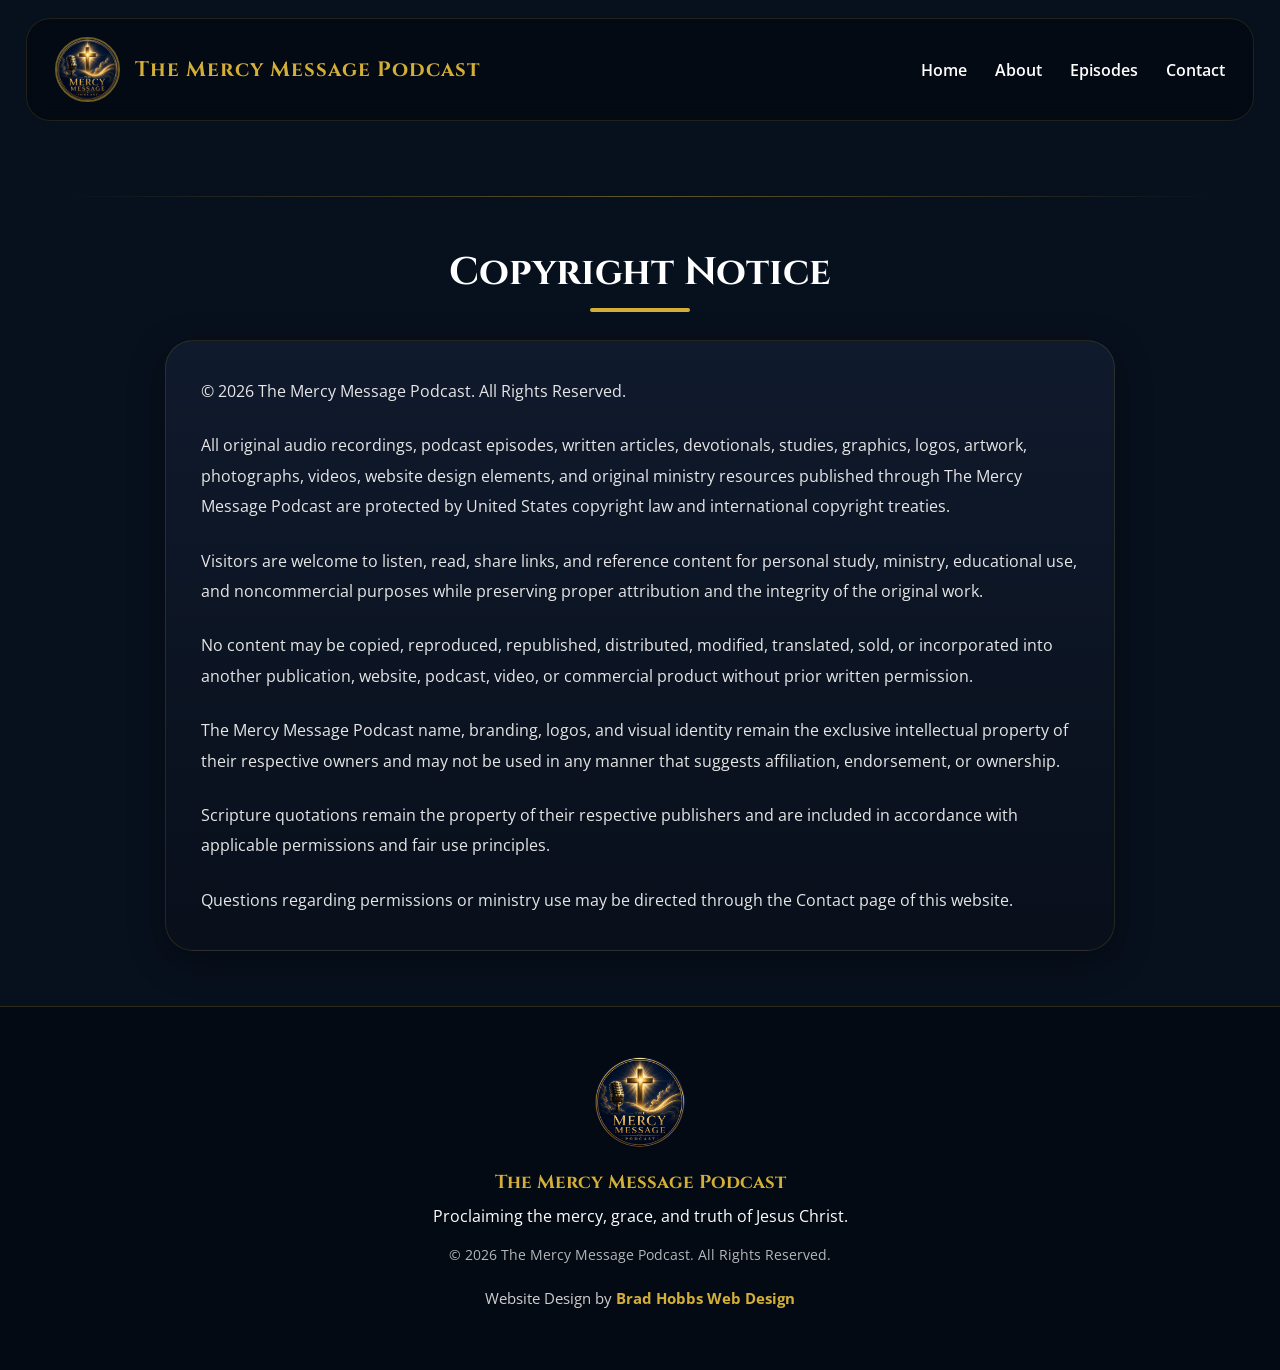
==== copyright.html @ 5318206b "Create copyright.html" ====
<!DOCTYPE html>
<html lang="en">
<head>
<meta charset="UTF-8">
<meta
name="viewport"
content="width=device-width, initial-scale=1.0">
<title>Copyright | The Mercy Message Podcast</title>
<meta
name="description"
content="Copyright information and usage permissions for The Mercy Message Podcast.">
<meta
name="author"
content="The Mercy Message Podcast">
<meta
name="robots"
content="index,follow">
<meta
name="theme-color"
content="#0b0805">
<meta
property="og:title"
content="Copyright | The Mercy Message Podcast">
<meta
property="og:description"
content="Official copyright and permissions information for The Mercy Message Podcast.">
<meta
property="og:type"
content="website">
<meta
property="og:site_name"
content="The Mercy Message Podcast">
<meta
property="og:image"
content="C45347D9-25F7-43EF-A2B4-704D2385B318.png">
<link
rel="preconnect"
href="https://fonts.googleapis.com">
<link
rel="preconnect"
href="https://fonts.gstatic.com"
crossorigin>
<link
href="https://fonts.googleapis.com/css2?family=Cinzel:wght@400;600;700&family=Open+Sans:wght@300;400;500;600;700&display=swap"
rel="stylesheet">
<link
rel="stylesheet"
href="styles.css">
<link
rel="icon"
type="image/png"
href="C45347D9-25F7-43EF-A2B4-704D2385B318.png">
<link
rel="apple-touch-icon"
href="C45347D9-25F7-43EF-A2B4-704D2385B318.png">
<link
rel="shortcut icon"
href="C45347D9-25F7-43EF-A2B4-704D2385B318.png">
</head>
<body>
<header class="hero-header">
<nav class="navbar">
<div class="nav-logo">
<img
src="C45347D9-25F7-43EF-A2B4-704D2385B318.png"
alt="The Mercy Message Podcast Logo">
<h2>
The Mercy Message Podcast
</h2>
</div>
<ul class="nav-links">
<li><a href="index.html">Home</a></li>
<li><a href="index.html#about">About</a></li>
<li><a href="index.html#episodes">Episodes</a></li>
<li><a href="index.html#contact">Contact</a></li>
</ul>
</nav>
</header>
<section>
<div class="section-divider"></div>
<div class="section-title">
<h2>
Copyright Notice
</h2>
<div class="gold-line"></div>
</div>
<div class="content-card">
<p>
© 2026 The Mercy Message Podcast. All Rights Reserved.
</p>
<p>
All original audio recordings, podcast episodes, written articles, devotionals, studies, graphics, logos, artwork, photographs, videos, website design elements, and original ministry resources published through The Mercy Message Podcast are protected by United States copyright law and international copyright treaties.
</p>
<p>
Visitors are welcome to listen, read, share links, and reference content for personal study, ministry, educational use, and noncommercial purposes while preserving proper attribution and the integrity of the original work.
</p>
<p>
No content may be copied, reproduced, republished, distributed, modified, translated, sold, or incorporated into another publication, website, podcast, video, or commercial product without prior written permission.
</p>
<p>
The Mercy Message Podcast name, branding, logos, and visual identity remain the exclusive intellectual property of their respective owners and may not be used in any manner that suggests affiliation, endorsement, or ownership.
</p>
<p>
Scripture quotations remain the property of their respective publishers and are included in accordance with applicable permissions and fair use principles.
</p>
<p>
Questions regarding permissions or ministry use may be directed through the Contact page of this website.
</p>
</div>
</section>
<footer>
<img
src="C45347D9-25F7-43EF-A2B4-704D2385B318.png"
alt="The Mercy Message Podcast Logo"
class="footer-logo">
<h3>
The Mercy Message Podcast
</h3>
<p>
Proclaiming the mercy, grace, and truth of Jesus Christ.
</p>
<p class="copyright">
© 2026 The Mercy Message Podcast. All Rights Reserved.
</p>
<div class="designer-credit">
<p>
Website Design by
<a
href="https://brad-hobbswd.github.io/brad-hobbswd"
target="_blank">
Brad Hobbs Web Design
</a>
</p>
</div>
</footer>
</body>
</html>
---- styles.css ----
*{
    margin:0;
    padding:0;
    box-sizing:border-box;
}

html{
    scroll-behavior:smooth;
}

body{
    background:#07101d;
    color:white;
    font-family:'Open Sans', sans-serif;
    overflow-x:hidden;
}

/* NAVBAR */

.navbar{
    position:relative;

    width:96%;
    max-width:1450px;

    margin:18px auto 0 auto;

    display:flex;
    justify-content:space-between;
    align-items:center;

    padding:18px 28px;

    z-index:10;

    background:rgba(4,10,20,0.94);

    backdrop-filter:blur(8px);

    border:1px solid rgba(212,175,55,0.14);

    border-radius:24px;
}

.nav-logo{
    display:flex;
    align-items:center;
    gap:15px;
}

.nav-logo img{
    width:65px;
    border-radius:50%;
    border:2px solid rgba(212,175,55,0.5);
}

.nav-logo h2{
    font-family:'Cinzel', serif;
    color:#d4af37;
    font-size:1.3rem;
    letter-spacing:1px;
}

.nav-links{
    display:flex;
    gap:28px;
    list-style:none;
}

.nav-links a{
    color:white;
    text-decoration:none;
    font-weight:600;
    transition:0.3s ease;
}

.nav-links a:hover{
    color:#d4af37;
}

/* HERO */

.hero-header{
    position:relative;
    overflow:hidden;
    background:#07101d;
    padding-bottom:20px;
}

.hero-content{
    position:relative;

    width:94%;
    max-width:1350px;

    margin:12px auto 0 auto;

    text-align:center;
}

.hero-banner{
    width:100%;
    display:block;

    border-radius:30px;

    box-shadow:
    0 20px 50px rgba(0,0,0,0.45),
    0 0 35px rgba(212,175,55,0.12);
}

.hero-text{
    font-size:1.1rem;

    line-height:1.9;

    max-width:850px;

    margin:30px auto 0 auto;

    color:#f1e5bb;
}

.hero-buttons{
    margin-top:30px;

    display:flex;
    justify-content:center;
    gap:18px;
    flex-wrap:wrap;
}

.primary-btn,
.secondary-btn,
.platform-buttons a{
    text-decoration:none;

    padding:12px 24px;

    border-radius:50px;

    font-weight:700;

    transition:0.3s ease;
}

.primary-btn{
    display:inline-flex;

    align-items:center;
    justify-content:center;

    background:#d4af37;
    color:#07101d;

    border:none;

    min-width:210px;

    cursor:pointer;
}

.primary-btn:hover,
.platform-buttons a:hover{
    background:white;

    box-shadow:
    0 0 20px rgba(212,175,55,0.5);
}

.secondary-btn{
    border:2px solid #d4af37;
    color:#d4af37;
}

.secondary-btn:hover{
    background:#d4af37;
    color:#07101d;
}

/* SECTIONS */

section{
    padding:55px 5%;
}

.section-divider{
    width:100%;
    height:1px;

    margin-bottom:50px;

    background:linear-gradient(
        to right,
        transparent,
        rgba(212,175,55,0.45),
        transparent
    );
}

.section-title{
    text-align:center;
    margin-bottom:28px;
}

.section-title h2{
    font-family:'Cinzel', serif;
    font-size:2.4rem;
    margin-bottom:10px;
}

.section-subtitle{
    max-width:760px;

    margin:16px auto 0 auto;

    color:#cfcfcf;

    line-height:1.8;
    font-size:1rem;
}

.gold-line{
    width:100px;
    height:4px;

    background:#d4af37;

    margin:auto;

    border-radius:10px;
}

/* ABOUT */

.content-card{
    background:
    linear-gradient(
        180deg,
        rgba(16,27,45,0.96),
        rgba(9,16,27,0.96)
    );

    padding:35px;

    border-radius:28px;

    max-width:950px;

    margin:auto;

    line-height:1.9;

    box-shadow:
    0 10px 35px rgba(0,0,0,0.35);

    border:1px solid rgba(212,175,55,0.14);
}

.content-card p{
    margin-bottom:24px;

    color:#e6e6e6;

    font-size:1rem;

    line-height:1.9;
}

.content-card p:last-child{
    margin-bottom:0;
}

/* CONTACT BUTTON */

.contact-section .primary-btn{
    margin-top:28px;
}

/* PODCAST GRID */

.episode-grid{
    width:100%;

    max-width:1200px;

    margin:0 auto;

    display:grid;

    grid-template-columns:
    repeat(3, minmax(0, 1fr));

    gap:18px;
}

/* PODCAST CARD */

.episode-card{
    position:relative;

    width:100%;

    background:
    linear-gradient(
        180deg,
        rgba(16,27,45,0.96),
        rgba(9,16,27,0.96)
    );

    border-radius:22px;

    overflow:hidden;

    border:1px solid rgba(212,175,55,0.14);

    transition:0.3s ease;

    box-shadow:
    0 8px 24px rgba(0,0,0,0.28);
}

.episode-card:hover{
    transform:translateY(-4px);

    border-color:rgba(212,175,55,0.35);
}

/* EPISODE IMAGE */

.episode-image{
    position:relative;

    width:100%;

    height:185px;

    overflow:hidden;

    background:#000;

    cursor:pointer;

    display:flex;
    align-items:center;
    justify-content:center;
}

.episode-image img{
    width:100%;
    height:100%;

    object-fit:contain;

    background:#000;

    display:block;

    padding:10px;
}

/* NOW PLAYING */

.now-playing{
    position:absolute;

    top:12px;
    left:12px;

    padding:6px 10px;

    border-radius:50px;

    background:rgba(0,0,0,0.72);

    color:#d4af37;

    font-size:0.68rem;
    font-weight:700;

    letter-spacing:1px;

    z-index:5;

    border:1px solid rgba(212,175,55,0.3);
}

/* PLAY BUTTON */

.play-button{
    position:absolute;

    top:50%;
    left:50%;

    transform:translate(-50%, -50%);

    width:58px;
    height:58px;

    border-radius:50%;

    background:rgba(7,16,29,0.84);

    border:2px solid rgba(212,175,55,0.6);

    display:flex;
    align-items:center;
    justify-content:center;

    color:#d4af37;

    font-size:1.3rem;

    z-index:10;

    transition:0.3s ease;
}

.play-button:hover{
    background:#d4af37;

    color:#07101d;
}

/* SOUND WAVE */

.sound-wave{
    position:absolute;

    right:14px;
    bottom:14px;

    display:flex;
    align-items:flex-end;

    gap:6px;

    z-index:5;

    opacity:0;

    transition:0.3s ease;
}

.sound-wave span{
    width:4px;

    background:#d4af37;

    border-radius:20px;

    animation:wave 0.9s infinite ease-in-out;
}

.sound-wave span:nth-child(1){
    height:10px;
}

.sound-wave span:nth-child(2){
    height:18px;
}

.sound-wave span:nth-child(3){
    height:14px;
}

.sound-wave span:nth-child(4){
    height:22px;
}

.sound-wave span:nth-child(5){
    height:16px;
}

audio{
    display:none;
}

@keyframes wave{

0%{
    transform:scaleY(0.35);
    opacity:0.5;
}

25%{
    transform:scaleY(1.2);
    opacity:1;
}

50%{
    transform:scaleY(0.6);
    opacity:0.8;
}

75%{
    transform:scaleY(1.5);
    opacity:1;
}

100%{
    transform:scaleY(0.35);
    opacity:0.5;
}

}

/* CARD CONTENT */

.episode-content{
    padding:18px;
}

.episode-tag{
    display:inline-block;

    margin-bottom:12px;

    padding:5px 10px;

    border-radius:50px;

    background:rgba(212,175,55,0.1);

    border:1px solid rgba(212,175,55,0.22);

    color:#d4af37;

    font-size:0.68rem;
    font-weight:700;

    letter-spacing:1px;

    text-transform:uppercase;
}

.episode-card h3{
    font-size:1rem;

    line-height:1.4;

    margin-bottom:10px;

    color:white;
}

.episode-card p{
    color:#d4d4d4;

    line-height:1.6;

    margin-bottom:0;

    font-size:0.88rem;
}

/* SCRIPTURE */

.scripture-container{
    display:grid;

    grid-template-columns:
    repeat(auto-fit, minmax(220px, 1fr));

    gap:18px;

    max-width:1200px;

    margin:auto;
}

.scripture-box{
    background:
    linear-gradient(
        180deg,
        rgba(16,27,45,0.96),
        rgba(9,16,27,0.96)
    );

    padding:22px;

    border-radius:22px;

    text-align:center;

    border-left:4px solid #d4af37;

    box-shadow:
    0 8px 24px rgba(0,0,0,0.24);
}

.scripture-box h3{
    color:#d4af37;

    margin-bottom:14px;

    font-size:1rem;
}

.scripture-box p{
    font-size:0.92rem;

    line-height:1.7;

    color:#e4e4e4;
}

/* LISTEN */

.listen-section{
    text-align:center;
}

.listen-box{
    background:
    linear-gradient(
        180deg,
        rgba(16,27,45,0.96),
        rgba(9,16,27,0.96)
    );

    padding:50px 30px;

    border-radius:30px;

    max-width:850px;

    margin:auto;

    border:1px solid rgba(212,175,55,0.14);
}

.listen-box h2{
    font-family:'Cinzel', serif;
    font-size:2.2rem;
    margin-bottom:18px;
}

.listen-box p{
    margin-bottom:30px;
    line-height:1.8;
}

.platform-buttons{
    display:flex;
    justify-content:center;
    gap:18px;
    flex-wrap:wrap;
}

.platform-buttons a{
    background:#d4af37;
    color:#07101d;
}

/* FOOTER */

footer{
    background:#040a14;

    text-align:center;

    padding:50px 20px;

    border-top:1px solid rgba(212,175,55,0.2);
}

.footer-logo{
    width:90px;

    border-radius:50%;

    margin-bottom:18px;
}

footer h3{
    font-family:'Cinzel', serif;
    color:#d4af37;
    margin-bottom:10px;
}

.copyright{
    opacity:0.7;
    font-size:0.9rem;
    margin-top:18px;
}

/* RESPONSIVE */

@media(max-width:1100px){

.episode-grid{
    grid-template-columns:
    repeat(2, minmax(0, 1fr));
}

.episode-image{
    height:210px;
}

}

@media(max-width:900px){

.navbar{
    width:94%;
    padding:18px;
}

.hero-content{
    width:94%;
}

.section-title h2{
    font-size:2rem;
}

}

@media(max-width:700px){

.episode-grid{
    grid-template-columns:1fr;
}

.episode-image{
    height:240px;
}

.play-button{
    width:56px;
    height:56px;

    font-size:1.2rem;
}

}

@media(max-width:600px){

.navbar{
    flex-direction:column;
    gap:18px;
}

.nav-links{
    flex-wrap:wrap;
    justify-content:center;
    gap:14px;
}

.hero-banner{
    border-radius:20px;
}

.hero-buttons{
    flex-direction:column;
    align-items:center;
}

section{
    padding:45px 5%;
}

}

.designer-credit{
    margin-top:24px;
}

.designer-credit p{
    margin-bottom:12px;

    color:#cfcfcf;

    font-size:0.95rem;
}

.designer-credit a{
    color:#d4af37;

    text-decoration:none;

    font-weight:700;

    transition:0.3s ease;
}

.designer-credit a:hover{
    color:white;
}

.facebook-link{
    display:inline-block;

    margin-top:4px;
}

/* ========================================= */
/* WELCOME OVERLAY */
/* ========================================= */

body.locked{
    overflow:hidden;
    height:100vh;
}

#welcomeOverlay{
    position:fixed;

    top:0;
    left:0;

    width:100%;
    height:100vh;

    background:
    radial-gradient(
        circle at center,
        rgba(16,27,45,0.92),
        rgba(7,16,29,0.98)
    );

    backdrop-filter:blur(10px);

    z-index:999999;

    display:flex;
    align-items:center;
    justify-content:center;

    padding:40px 20px;

    transition:
    opacity 1.6s ease,
    visibility 1.6s ease;
}

#welcomeOverlay.hide-overlay{
    opacity:0;
    visibility:hidden;
    pointer-events:none;
}

.welcome-background-glow{
    position:absolute;

    width:700px;
    height:700px;

    background:
    radial-gradient(
        circle,
        rgba(212,175,55,0.10),
        transparent 70%
    );

    filter:blur(20px);

    animation:pulseGlow 4s ease-in-out infinite;
}

.welcome-container{
    position:relative;

    width:100%;
    max-width:1200px;

    display:grid;

    grid-template-columns:
    1fr 1fr;

    gap:40px;

    align-items:center;

    z-index:2;
}

.welcome-image{
    width:100%;

    border-radius:30px;

    opacity:0.94;

    border:1px solid rgba(212,175,55,0.08);

    box-shadow:
    0 0 60px rgba(212,175,55,0.05),
    0 0 120px rgba(7,16,29,0.85);

    filter:
    brightness(0.88)
    contrast(1.02);

    mask-image:
    radial-gradient(
        circle at center,
        rgba(0,0,0,1) 58%,
        rgba(0,0,0,0.82) 76%,
        rgba(0,0,0,0.35) 88%,
        transparent 100%
    );

    -webkit-mask-image:
    radial-gradient(
        circle at center,
        rgba(0,0,0,1) 58%,
        rgba(0,0,0,0.82) 76%,
        rgba(0,0,0,0.35) 88%,
        transparent 100%
    );
}

.welcome-content{
    text-align:center;
}

.welcome-logo{
    width:95px;

    border-radius:50%;

    border:2px solid rgba(212,175,55,0.45);

    margin-bottom:28px;
}

.welcome-content h1{
    font-family:'Cinzel', serif;

    font-size:3.3rem;

    line-height:1.2;

    color:white;

    margin-bottom:22px;

    text-shadow:
    0 0 20px rgba(212,175,55,0.18);
}

.welcome-line{
    width:120px;
    height:4px;

    margin:0 auto 28px auto;

    border-radius:50px;

    background:#d4af37;
}

.welcome-scripture{
    color:#f1df9a;

    font-size:1.1rem;

    line-height:1.9;

    max-width:520px;

    margin:0 auto 24px auto;
}

.welcome-scripture span{
    display:block;

    margin-top:10px;

    color:#d4af37;

    font-weight:700;

    letter-spacing:1px;
}

.welcome-message{
    color:#d9d9d9;

    line-height:1.9;

    max-width:540px;

    margin:0 auto 34px auto;

    font-size:1rem;
}

.welcome-audio-visual{
    display:flex;
    flex-direction:column;
    align-items:center;
    justify-content:center;
}

.playing-text{
    margin-top:20px;

    color:#d4af37;

    letter-spacing:2px;

    font-size:0.82rem;

    text-transform:uppercase;
}

.welcome-wave{
    display:flex;
    align-items:flex-end;
    justify-content:center;

    gap:7px;

    height:70px;
}

.welcome-wave span{
    width:5px;

    background:#d4af37;

    border-radius:30px;

    animation:welcomeWave 1s infinite ease-in-out;
}

.welcome-wave span:nth-child(1){
    height:18px;
    animation-delay:0s;
}

.welcome-wave span:nth-child(2){
    height:38px;
    animation-delay:0.15s;
}

.welcome-wave span:nth-child(3){
    height:24px;
    animation-delay:0.3s;
}

.welcome-wave span:nth-child(4){
    height:52px;
    animation-delay:0.45s;
}

.welcome-wave span:nth-child(5){
    height:28px;
    animation-delay:0.6s;
}

.welcome-wave span:nth-child(6){
    height:44px;
    animation-delay:0.75s;
}

.welcome-wave span:nth-child(7){
    height:20px;
    animation-delay:0.9s;
}

    .entering-text{
    margin-top:28px;

    color:rgba(212,175,55,0.8);

    letter-spacing:4px;

    text-transform:uppercase;

    font-size:0.72rem;

    animation:pulseText 2s ease-in-out infinite;
}

@keyframes welcomeWave{

0%{
    transform:scaleY(0.4);
    opacity:0.45;
}

50%{
    transform:scaleY(1.4);
    opacity:1;
}

100%{
    transform:scaleY(0.4);
    opacity:0.45;
}

}

@keyframes pulseGlow{

0%{
    transform:scale(1);
    opacity:0.6;
}

50%{
    transform:scale(1.08);
    opacity:1;
}

100%{
    transform:scale(1);
    opacity:0.6;
}

}
    
@keyframes pulseText{

0%{
    opacity:0.4;
}

50%{
    opacity:1;
}

100%{
    opacity:0.4;
}

}

/* RESPONSIVE */

@media(max-width:950px){

.welcome-container{
    grid-template-columns:1fr;

    max-width:700px;
}

.welcome-content h1{
    font-size:2.4rem;
}

.welcome-image{
    max-height:450px;
    object-fit:cover;
}

}

@media(max-width:600px){

#welcomeOverlay{
    padding:30px 18px;
}

.welcome-content h1{
    font-size:2rem;
}

.welcome-scripture{
    font-size:1rem;
}

.welcome-message{
    font-size:0.95rem;
}

.welcome-logo{
    width:78px;
}

}
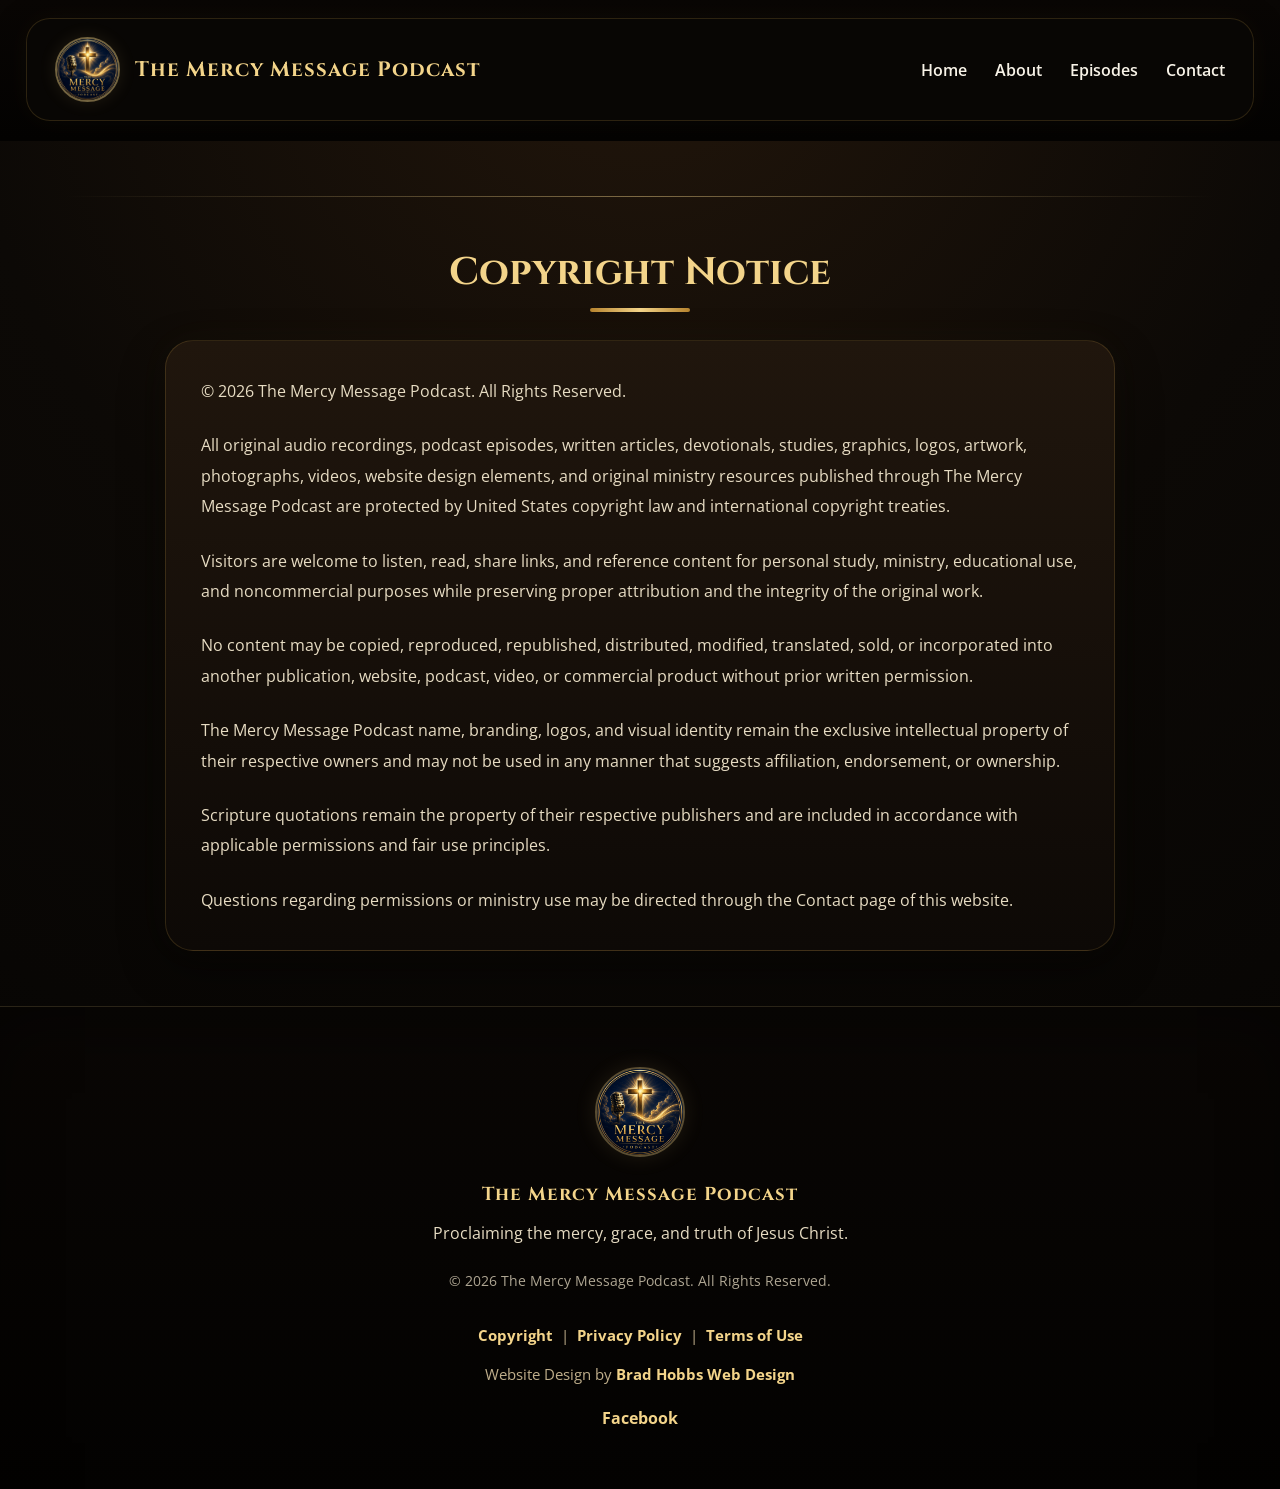
==== commit aba2ee11: "Update copyright.html" ====
--- a/copyright.html
+++ b/copyright.html
@@ -108,10 +108,12 @@
 </p>
 </div>
 </section>
+
+
 <footer>
 <img
 src="C45347D9-25F7-43EF-A2B4-704D2385B318.png"
-alt="The Mercy Message Podcast Logo"
+alt="The Mercy Message Podcast Footer Logo"
 class="footer-logo">
 <h3>
 The Mercy Message Podcast
@@ -124,6 +126,19 @@
 </p>
 <div class="designer-credit">
 <p>
+<a href="copyright.html">
+Copyright
+</a>
+&nbsp;|&nbsp;
+<a href="privacy.html">
+Privacy Policy
+</a>
+&nbsp;|&nbsp;
+<a href="terms.html">
+Terms of Use
+</a>
+</p>
+<p>
 Website Design by
 <a
 href="https://brad-hobbswd.github.io/brad-hobbswd"
@@ -131,6 +146,12 @@
 Brad Hobbs Web Design
 </a>
 </p>
+<a
+href="https://www.facebook.com/profile.php?id=61580865290507"
+target="_blank"
+class="facebook-link">
+Facebook
+</a>
 </div>
 </footer>
 </body>
--- a/styles.css
+++ b/styles.css
@@ -1,3 +1,6 @@
+/* ========================================= */
+/* GLOBAL */
+/* ========================================= */
 
 *{
     margin:0;
@@ -5,20 +8,58 @@
     box-sizing:border-box;
 }
 
+:root{
+
+    --background:#040302;
+    --background-soft:#0b0805;
+
+    --card-top:#20160d;
+    --card-bottom:#0d0906;
+
+    --gold:#d4a64a;
+    --gold-light:#f3d48a;
+    --gold-dark:#b7842f;
+
+    --text:#f8f3e8;
+    --text-soft:#e7dcc3;
+    --text-muted:#bfae8b;
+
+    --border:rgba(212,166,74,.18);
+
+    --shadow:
+    0 18px 45px rgba(0,0,0,.45);
+
+}
+
 html{
     scroll-behavior:smooth;
 }
 
 body{
-    background:#07101d;
-    color:white;
+
+    background:
+
+    radial-gradient(
+        circle at top,
+        #22160b 0%,
+        #0c0906 42%,
+        #040302 100%
+    );
+
+    color:var(--text);
+
     font-family:'Open Sans', sans-serif;
+
     overflow-x:hidden;
-}
-
+
+}
+
+/* ========================================= */
 /* NAVBAR */
+/* ========================================= */
 
 .navbar{
+
     position:relative;
 
     width:96%;
@@ -34,61 +75,118 @@
 
     z-index:10;
 
-    background:rgba(4,10,20,0.94);
-
-    backdrop-filter:blur(8px);
-
-    border:1px solid rgba(212,175,55,0.14);
+    background:
+    rgba(9,7,5,.94);
+
+    backdrop-filter:blur(14px);
+
+    border:1px solid var(--border);
 
     border-radius:24px;
+
+    box-shadow:
+
+    0 10px 35px rgba(0,0,0,.35),
+
+    0 0 30px rgba(243,212,138,.04);
+
 }
 
 .nav-logo{
+
     display:flex;
     align-items:center;
+
     gap:15px;
+
 }
 
 .nav-logo img{
+
     width:65px;
+
     border-radius:50%;
-    border:2px solid rgba(212,175,55,0.5);
+
+    border:2px solid rgba(243,212,138,.45);
+
+    box-shadow:
+
+    0 0 18px rgba(243,212,138,.10);
+
 }
 
 .nav-logo h2{
+
     font-family:'Cinzel', serif;
-    color:#d4af37;
+
+    color:var(--gold-light);
+
     font-size:1.3rem;
+
     letter-spacing:1px;
+
 }
 
 .nav-links{
+
     display:flex;
+
     gap:28px;
+
     list-style:none;
+
 }
 
 .nav-links a{
-    color:white;
+
+    color:var(--text);
+
     text-decoration:none;
+
     font-weight:600;
-    transition:0.3s ease;
+
+    transition:.35s ease;
+
 }
 
 .nav-links a:hover{
-    color:#d4af37;
-}
-
+
+    color:var(--gold-light);
+
+    text-shadow:
+
+    0 0 12px rgba(243,212,138,.25);
+
+}
+
+/* ========================================= */
 /* HERO */
+/* ========================================= */
 
 .hero-header{
+
     position:relative;
+
     overflow:hidden;
-    background:#07101d;
+
+    background:
+
+    linear-gradient(
+
+        180deg,
+
+        #090604,
+
+        #040302
+
+    );
+
     padding-bottom:20px;
+
 }
 
 .hero-content{
+
     position:relative;
 
     width:94%;
@@ -97,20 +195,29 @@
     margin:12px auto 0 auto;
 
     text-align:center;
+
 }
 
 .hero-banner{
+
     width:100%;
+
     display:block;
 
     border-radius:30px;
 
     box-shadow:
-    0 20px 50px rgba(0,0,0,0.45),
-    0 0 35px rgba(212,175,55,0.12);
+
+    0 25px 70px rgba(0,0,0,.65),
+
+    0 0 50px rgba(243,212,138,.08),
+
+    0 0 120px rgba(212,166,74,.05);
+
 }
 
 .hero-text{
+
     font-size:1.1rem;
 
     line-height:1.9;
@@ -119,21 +226,32 @@
 
     margin:30px auto 0 auto;
 
-    color:#f1e5bb;
-}
+    color:var(--text-soft);
+
+}
+
+/* ========================================= */
+/* BUTTONS */
+/* ========================================= */
 
 .hero-buttons{
+
     margin-top:30px;
 
     display:flex;
+
     justify-content:center;
+
     gap:18px;
+
     flex-wrap:wrap;
+
 }
 
 .primary-btn,
 .secondary-btn,
 .platform-buttons a{
+
     text-decoration:none;
 
     padding:12px 24px;
@@ -142,104 +260,197 @@
 
     font-weight:700;
 
-    transition:0.3s ease;
+    transition:.35s ease;
+
 }
 
 .primary-btn{
+
     display:inline-flex;
 
     align-items:center;
+
     justify-content:center;
 
-    background:#d4af37;
-    color:#07101d;
+    min-width:210px;
+
+    cursor:pointer;
 
     border:none;
 
-    min-width:210px;
-
-    cursor:pointer;
+    background:
+
+    linear-gradient(
+
+        180deg,
+
+        var(--gold-light),
+
+        var(--gold)
+
+    );
+
+    color:#120d08;
+
+    box-shadow:
+
+    0 8px 22px rgba(212,166,74,.25);
+
 }
 
 .primary-btn:hover,
 .platform-buttons a:hover{
-    background:white;
+
+    background:
+
+    linear-gradient(
+
+        180deg,
+
+        #ffe8a8,
+
+        var(--gold-light)
+
+    );
 
     box-shadow:
-    0 0 20px rgba(212,175,55,0.5);
+
+    0 0 28px rgba(243,212,138,.35);
+
+    transform:translateY(-2px);
+
 }
 
 .secondary-btn{
-    border:2px solid #d4af37;
-    color:#d4af37;
+
+    border:2px solid var(--gold);
+
+    color:var(--gold-light);
+
+    background:
+
+    rgba(212,166,74,.04);
+
 }
 
 .secondary-btn:hover{
-    background:#d4af37;
-    color:#07101d;
-}
-
+
+    background:var(--gold);
+
+    color:#0b0805;
+
+}
+
+/* ========================================= */
 /* SECTIONS */
+/* ========================================= */
 
 section{
+
     padding:55px 5%;
+
 }
 
 .section-divider{
+
     width:100%;
+
     height:1px;
 
     margin-bottom:50px;
 
-    background:linear-gradient(
+    background:
+
+    linear-gradient(
+
         to right,
+
         transparent,
-        rgba(212,175,55,0.45),
+
+        rgba(243,212,138,.45),
+
         transparent
+
     );
+
 }
 
 .section-title{
+
     text-align:center;
+
     margin-bottom:28px;
+
 }
 
 .section-title h2{
+
     font-family:'Cinzel', serif;
+
     font-size:2.4rem;
+
     margin-bottom:10px;
+
+    color:var(--gold-light);
+
 }
 
 .section-subtitle{
+
     max-width:760px;
 
     margin:16px auto 0 auto;
 
-    color:#cfcfcf;
+    color:var(--text-muted);
 
     line-height:1.8;
+
     font-size:1rem;
+
 }
 
 .gold-line{
+
     width:100px;
+
     height:4px;
 
-    background:#d4af37;
-
     margin:auto;
 
     border-radius:10px;
-}
-
+
+    background:
+
+    linear-gradient(
+
+        90deg,
+
+        var(--gold-dark),
+
+        var(--gold-light),
+
+        var(--gold-dark)
+
+    );
+
+}
+
+/* ========================================= */
 /* ABOUT */
+/* ========================================= */
 
 .content-card{
-    background:
+
+    background:
+
     linear-gradient(
+
         180deg,
-        rgba(16,27,45,0.96),
-        rgba(9,16,27,0.96)
+
+        var(--card-top),
+
+        var(--card-bottom)
+
     );
 
     padding:35px;
@@ -253,34 +464,49 @@
     line-height:1.9;
 
     box-shadow:
-    0 10px 35px rgba(0,0,0,0.35);
-
-    border:1px solid rgba(212,175,55,0.14);
+
+    var(--shadow),
+
+    0 0 35px rgba(243,212,138,.03);
+
+    border:1px solid var(--border);
+
 }
 
 .content-card p{
+
     margin-bottom:24px;
 
-    color:#e6e6e6;
+    color:var(--text-soft);
 
     font-size:1rem;
 
     line-height:1.9;
+
 }
 
 .content-card p:last-child{
+
     margin-bottom:0;
-}
-
-/* CONTACT BUTTON */
+
+}
+
+/* ========================================= */
+/* CONTACT */
+/* ========================================= */
 
 .contact-section .primary-btn{
+
     margin-top:28px;
-}
-
+
+}
+
+/* ========================================= */
 /* PODCAST GRID */
+/* ========================================= */
 
 .episode-grid{
+
     width:100%;
 
     max-width:1200px;
@@ -290,450 +516,1023 @@
     display:grid;
 
     grid-template-columns:
-    repeat(3, minmax(0, 1fr));
+    repeat(3, minmax(0,1fr));
+
+    gap:22px;
+
+}
+
+/* ========================================= */
+/* PODCAST CARD */
+/* ========================================= */
+
+.episode-card{
+
+    position:relative;
+
+    width:100%;
+
+    background:
+
+    linear-gradient(
+
+        180deg,
+
+        rgba(34,24,14,.98),
+
+        rgba(12,8,5,.98)
+
+    );
+
+    border-radius:22px;
+
+    overflow:hidden;
+
+    border:1px solid rgba(212,166,74,.18);
+
+    transition:.35s ease;
+
+    box-shadow:
+
+    0 12px 35px rgba(0,0,0,.45),
+
+    0 0 20px rgba(243,212,138,.03);
+
+}
+
+.episode-card:hover{
+
+    transform:translateY(-6px);
+
+    border-color:rgba(243,212,138,.40);
+
+    box-shadow:
+
+    0 18px 45px rgba(0,0,0,.55),
+
+    0 0 28px rgba(243,212,138,.08);
+
+}
+
+/* ========================================= */
+/* EPISODE IMAGE */
+/* ========================================= */
+
+.episode-image{
+
+    position:relative;
+
+    width:100%;
+
+    height:185px;
+
+    overflow:hidden;
+
+    background:#050403;
+
+    cursor:pointer;
+
+    display:flex;
+
+    align-items:center;
+
+    justify-content:center;
+
+}
+
+.episode-image img{
+
+    width:100%;
+
+    height:100%;
+
+    object-fit:contain;
+
+    background:#050403;
+
+    display:block;
+
+    padding:12px;
+
+    transition:.4s ease;
+
+}
+
+.episode-card:hover .episode-image img{
+
+    transform:scale(1.03);
+
+}
+
+/* ========================================= */
+/* NOW PLAYING */
+/* ========================================= */
+
+.now-playing{
+
+    position:absolute;
+
+    top:12px;
+
+    left:12px;
+
+    padding:6px 12px;
+
+    border-radius:50px;
+
+    background:rgba(6,4,2,.82);
+
+    color:#f3d48a;
+
+    font-size:.68rem;
+
+    font-weight:700;
+
+    letter-spacing:1px;
+
+    border:1px solid rgba(243,212,138,.28);
+
+    backdrop-filter:blur(10px);
+
+    z-index:5;
+
+}
+
+/* ========================================= */
+/* PLAY BUTTON */
+/* ========================================= */
+
+.play-button{
+
+    position:absolute;
+
+    top:50%;
+
+    left:50%;
+
+    transform:translate(-50%,-50%);
+
+    width:62px;
+
+    height:62px;
+
+    border-radius:50%;
+
+    background:rgba(8,6,4,.88);
+
+    border:2px solid rgba(243,212,138,.55);
+
+    display:flex;
+
+    align-items:center;
+
+    justify-content:center;
+
+    color:#f3d48a;
+
+    font-size:1.35rem;
+
+    transition:.35s ease;
+
+    z-index:10;
+
+}
+
+.play-button:hover{
+
+    background:
+
+    linear-gradient(
+
+        180deg,
+
+        #f3d48a,
+
+        #d4a64a
+
+    );
+
+    color:#090705;
+
+    box-shadow:
+
+    0 0 24px rgba(243,212,138,.30);
+
+}
+
+/* ========================================= */
+/* SOUND WAVE */
+/* ========================================= */
+
+.sound-wave{
+
+    position:absolute;
+
+    right:14px;
+
+    bottom:14px;
+
+    display:flex;
+
+    align-items:flex-end;
+
+    gap:6px;
+
+    opacity:0;
+
+    transition:.3s ease;
+
+}
+
+.sound-wave span{
+
+    width:4px;
+
+    background:#f3d48a;
+
+    border-radius:20px;
+
+    animation:wave .9s infinite ease-in-out;
+
+}
+
+.sound-wave span:nth-child(1){height:10px;}
+.sound-wave span:nth-child(2){height:18px;}
+.sound-wave span:nth-child(3){height:14px;}
+.sound-wave span:nth-child(4){height:22px;}
+.sound-wave span:nth-child(5){height:16px;}
+
+audio{
+
+    display:none;
+
+}
+
+/* ========================================= */
+/* CARD CONTENT */
+/* ========================================= */
+
+.episode-content{
+
+    padding:20px;
+
+}
+
+.episode-tag{
+
+    display:inline-block;
+
+    margin-bottom:14px;
+
+    padding:6px 12px;
+
+    border-radius:50px;
+
+    background:rgba(212,166,74,.08);
+
+    border:1px solid rgba(243,212,138,.22);
+
+    color:#f3d48a;
+
+    font-size:.68rem;
+
+    font-weight:700;
+
+    letter-spacing:1px;
+
+    text-transform:uppercase;
+
+}
+
+.episode-card h3{
+
+    color:#ffffff;
+
+    font-size:1.05rem;
+
+    line-height:1.45;
+
+    margin-bottom:12px;
+
+}
+
+.episode-card p{
+
+    color:#dccfb6;
+
+    font-size:.9rem;
+
+    line-height:1.7;
+
+    margin-bottom:0;
+
+}
+
+/* ========================================= */
+/* SCRIPTURE */
+/* ========================================= */
+
+.scripture-container{
+
+    display:grid;
+
+    grid-template-columns:
+
+    repeat(auto-fit,minmax(220px,1fr));
+
+    gap:20px;
+
+    max-width:1200px;
+
+    margin:auto;
+
+}
+
+.scripture-box{
+
+    background:
+
+    linear-gradient(
+
+        180deg,
+
+        rgba(34,24,14,.98),
+
+        rgba(12,8,5,.98)
+
+    );
+
+    padding:24px;
+
+    border-radius:22px;
+
+    text-align:center;
+
+    border-left:4px solid #d4a64a;
+
+    box-shadow:
+
+    0 10px 30px rgba(0,0,0,.40);
+
+    transition:.35s ease;
+
+}
+
+.scripture-box:hover{
+
+    transform:translateY(-4px);
+
+    box-shadow:
+
+    0 16px 40px rgba(0,0,0,.50),
+
+    0 0 20px rgba(243,212,138,.06);
+
+}
+
+.scripture-box h3{
+
+    color:#f3d48a;
+
+    margin-bottom:14px;
+
+    font-size:1rem;
+
+}
+
+.scripture-box p{
+
+    color:#e8dbc4;
+
+    font-size:.92rem;
+
+    line-height:1.8;
+
+}
+
+/* ========================================= */
+/* LISTEN */
+/* ========================================= */
+
+.listen-section{
+
+    text-align:center;
+
+}
+
+.listen-box{
+
+    background:
+
+    linear-gradient(
+
+        180deg,
+
+        rgba(34,24,14,.98),
+
+        rgba(12,8,5,.98)
+
+    );
+
+    padding:55px 34px;
+
+    border-radius:30px;
+
+    max-width:850px;
+
+    margin:auto;
+
+    border:1px solid rgba(212,166,74,.18);
+
+    box-shadow:
+
+    0 18px 50px rgba(0,0,0,.45);
+
+}
+
+.listen-box h2{
+
+    font-family:'Cinzel',serif;
+
+    font-size:2.2rem;
+
+    color:#f3d48a;
+
+    margin-bottom:18px;
+
+}
+
+.listen-box p{
+
+    color:#dccfb6;
+
+    margin-bottom:32px;
+
+    line-height:1.9;
+
+}
+
+.platform-buttons{
+
+    display:flex;
+
+    justify-content:center;
 
     gap:18px;
-}
-
-/* PODCAST CARD */
-
-.episode-card{
+
+    flex-wrap:wrap;
+
+}
+
+.platform-buttons a{
+
+    background:
+
+    linear-gradient(
+
+        180deg,
+
+        #f3d48a,
+
+        #d4a64a
+
+    );
+
+    color:#100b06;
+
+    box-shadow:
+
+    0 8px 24px rgba(212,166,74,.20);
+
+}
+
+.platform-buttons a:hover{
+
+    transform:translateY(-2px);
+
+    box-shadow:
+
+    0 0 28px rgba(243,212,138,.35);
+
+}
+
+/* ========================================= */
+/* FOOTER */
+/* ========================================= */
+
+footer{
+
+    background:
+
+    linear-gradient(
+
+        180deg,
+
+        #090604,
+
+        #030201
+
+    );
+
+    text-align:center;
+
+    padding:60px 20px;
+
+    border-top:1px solid rgba(243,212,138,.16);
+
+    box-shadow:
+
+    inset 0 20px 60px rgba(0,0,0,.35);
+
+}
+
+.footer-logo{
+
+    width:90px;
+
+    border-radius:50%;
+
+    margin-bottom:20px;
+
+    border:2px solid rgba(243,212,138,.35);
+
+    box-shadow:
+
+    0 0 22px rgba(243,212,138,.10);
+
+}
+
+footer h3{
+
+    font-family:'Cinzel',serif;
+
+    color:var(--gold-light);
+
+    margin-bottom:12px;
+
+    letter-spacing:1px;
+
+}
+
+footer p{
+
+    color:var(--text-soft);
+
+    line-height:1.8;
+
+}
+
+.copyright{
+
+    opacity:.75;
+
+    font-size:.9rem;
+
+    margin-top:20px;
+
+}
+
+/* ========================================= */
+/* DESIGNER CREDIT */
+/* ========================================= */
+
+.designer-credit{
+
+    margin-top:28px;
+
+}
+
+.designer-credit p{
+
+    margin-bottom:12px;
+
+    color:var(--text-muted);
+
+    font-size:.95rem;
+
+}
+
+.designer-credit a{
+
+    color:var(--gold-light);
+
+    text-decoration:none;
+
+    font-weight:700;
+
+    transition:.35s ease;
+
+}
+
+.designer-credit a:hover{
+
+    color:#ffffff;
+
+    text-shadow:
+
+    0 0 15px rgba(243,212,138,.25);
+
+}
+
+.facebook-link{
+
+    display:inline-block;
+
+    margin-top:6px;
+
+}
+
+/* ========================================= */
+/* WELCOME OVERLAY */
+/* ========================================= */
+
+body.locked{
+
+    overflow:hidden;
+
+    height:100vh;
+
+}
+
+#welcomeOverlay{
+
+    position:fixed;
+
+    top:0;
+
+    left:0;
+
+    width:100%;
+
+    height:100vh;
+
+    background:
+
+    radial-gradient(
+
+        circle at center,
+
+        rgba(40,26,13,.96),
+
+        rgba(10,7,4,.99)
+
+    );
+
+    backdrop-filter:blur(12px);
+
+    z-index:999999;
+
+    display:flex;
+
+    align-items:center;
+
+    justify-content:center;
+
+    padding:40px 20px;
+
+    transition:
+
+    opacity 1.6s ease,
+
+    visibility 1.6s ease;
+
+}
+
+#welcomeOverlay.hide-overlay{
+
+    opacity:0;
+
+    visibility:hidden;
+
+    pointer-events:none;
+
+}
+
+.welcome-background-glow{
+
+    position:absolute;
+
+    width:700px;
+
+    height:700px;
+
+    background:
+
+    radial-gradient(
+
+        circle,
+
+        rgba(243,212,138,.12),
+
+        transparent 72%
+
+    );
+
+    filter:blur(30px);
+
+    animation:pulseGlow 4s ease-in-out infinite;
+
+}
+
+.welcome-container{
+
     position:relative;
 
+    width:min(92%,1100px);
+
+    margin:0 auto;
+
+    text-align:center;
+
+    display:grid;
+
+    grid-template-columns:1fr 1fr;
+
+    gap:40px;
+
+    align-items:center;
+
+    z-index:2;
+
+}
+
+.welcome-image{
+
+    display:block;
+
     width:100%;
 
-    background:
+    max-width:850px;
+
+    height:auto;
+
+    margin:0 auto 3rem;
+
+    border-radius:24px;
+
+    box-shadow:0 20px 50px rgba(0,0,0,.55);
+
+}
+
+.welcome-content{
+
+    text-align:center;
+
+}
+
+.welcome-logo{
+
+    width:90px;
+
+    border-radius:50%;
+
+    border:2px solid rgba(243,212,138,.40);
+
+    margin-bottom:28px;
+
+    box-shadow:
+
+    0 0 25px rgba(243,212,138,.10);
+
+}
+
+.welcome-content h1{
+
+    font-family:'Cinzel',serif;
+
+    font-size:clamp(2rem,4vw,3.5rem);
+
+    color:#ffffff;
+
+    margin-bottom:22px;
+
+    text-shadow:
+
+    0 0 25px rgba(243,212,138,.18);
+
+}
+
+.welcome-line{
+
+    width:120px;
+
+    height:4px;
+
+    margin:0 auto 28px auto;
+
+    border-radius:50px;
+
+    background:
+
     linear-gradient(
-        180deg,
-        rgba(16,27,45,0.96),
-        rgba(9,16,27,0.96)
+
+        90deg,
+
+        var(--gold),
+
+        var(--gold-light),
+
+        var(--gold)
+
     );
 
-    border-radius:22px;
-
-    overflow:hidden;
-
-    border:1px solid rgba(212,175,55,0.14);
-
-    transition:0.3s ease;
-
-    box-shadow:
-    0 8px 24px rgba(0,0,0,0.28);
-}
-
-.episode-card:hover{
-    transform:translateY(-4px);
-
-    border-color:rgba(212,175,55,0.35);
-}
-
-/* EPISODE IMAGE */
+}
+
+.welcome-scripture{
+
+    color:var(--text-soft);
+
+    font-size:1.1rem;
+
+    line-height:1.9;
+
+    max-width:520px;
+
+    margin:0 auto 24px auto;
+
+}
+
+.welcome-scripture span{
+
+    display:block;
+
+    margin-top:10px;
+
+    color:var(--gold-light);
+
+    font-weight:700;
+
+    letter-spacing:2px;
+
+}
+
+.welcome-message{
+
+    color:var(--text-soft);
+
+    line-height:1.8;
+
+    max-width:700px;
+
+    margin:2rem auto;
+
+}
+
+.welcome-audio-visual{
+
+    display:flex;
+
+    flex-direction:column;
+
+    align-items:center;
+
+    justify-content:center;
+
+}
+
+.playing-text{
+
+    margin-top:20px;
+
+    color:var(--gold-light);
+
+    letter-spacing:2px;
+
+    text-transform:uppercase;
+
+    font-size:.82rem;
+
+}
+
+.welcome-wave{
+
+    display:flex;
+
+    align-items:flex-end;
+
+    justify-content:center;
+
+    gap:7px;
+
+    height:70px;
+
+}
+
+.welcome-wave span{
+
+    width:5px;
+
+    background:var(--gold-light);
+
+    border-radius:30px;
+
+    animation:welcomeWave 1s infinite ease-in-out;
+
+}
+
+.entering-text{
+
+    margin-top:28px;
+
+    color:rgba(243,212,138,.85);
+
+    letter-spacing:4px;
+
+    text-transform:uppercase;
+
+    font-size:.72rem;
+
+    animation:pulseText 2s ease-in-out infinite;
+
+}
+
+/* ========================================= */
+/* RESPONSIVE */
+/* ========================================= */
+
+@media(max-width:1100px){
+
+.episode-grid{
+
+    grid-template-columns:
+
+    repeat(2,minmax(0,1fr));
+
+}
 
 .episode-image{
-    position:relative;
-
-    width:100%;
-
-    height:185px;
-
-    overflow:hidden;
-
-    background:#000;
-
-    cursor:pointer;
-
-    display:flex;
-    align-items:center;
-    justify-content:center;
-}
-
-.episode-image img{
-    width:100%;
-    height:100%;
-
-    object-fit:contain;
-
-    background:#000;
-
-    display:block;
-
-    padding:10px;
-}
-
-/* NOW PLAYING */
-
-.now-playing{
-    position:absolute;
-
-    top:12px;
-    left:12px;
-
-    padding:6px 10px;
-
-    border-radius:50px;
-
-    background:rgba(0,0,0,0.72);
-
-    color:#d4af37;
-
-    font-size:0.68rem;
-    font-weight:700;
-
-    letter-spacing:1px;
-
-    z-index:5;
-
-    border:1px solid rgba(212,175,55,0.3);
-}
-
-/* PLAY BUTTON */
-
-.play-button{
-    position:absolute;
-
-    top:50%;
-    left:50%;
-
-    transform:translate(-50%, -50%);
-
-    width:58px;
-    height:58px;
-
-    border-radius:50%;
-
-    background:rgba(7,16,29,0.84);
-
-    border:2px solid rgba(212,175,55,0.6);
-
-    display:flex;
-    align-items:center;
-    justify-content:center;
-
-    color:#d4af37;
-
-    font-size:1.3rem;
-
-    z-index:10;
-
-    transition:0.3s ease;
-}
-
-.play-button:hover{
-    background:#d4af37;
-
-    color:#07101d;
-}
-
-/* SOUND WAVE */
-
-.sound-wave{
-    position:absolute;
-
-    right:14px;
-    bottom:14px;
-
-    display:flex;
-    align-items:flex-end;
-
-    gap:6px;
-
-    z-index:5;
-
-    opacity:0;
-
-    transition:0.3s ease;
-}
-
-.sound-wave span{
-    width:4px;
-
-    background:#d4af37;
-
-    border-radius:20px;
-
-    animation:wave 0.9s infinite ease-in-out;
-}
-
-.sound-wave span:nth-child(1){
-    height:10px;
-}
-
-.sound-wave span:nth-child(2){
-    height:18px;
-}
-
-.sound-wave span:nth-child(3){
-    height:14px;
-}
-
-.sound-wave span:nth-child(4){
-    height:22px;
-}
-
-.sound-wave span:nth-child(5){
-    height:16px;
-}
-
-audio{
-    display:none;
-}
-
-@keyframes wave{
-
-0%{
-    transform:scaleY(0.35);
-    opacity:0.5;
-}
-
-25%{
-    transform:scaleY(1.2);
-    opacity:1;
-}
-
-50%{
-    transform:scaleY(0.6);
-    opacity:0.8;
-}
-
-75%{
-    transform:scaleY(1.5);
-    opacity:1;
-}
-
-100%{
-    transform:scaleY(0.35);
-    opacity:0.5;
-}
-
-}
-
-/* CARD CONTENT */
-
-.episode-content{
-    padding:18px;
-}
-
-.episode-tag{
-    display:inline-block;
-
-    margin-bottom:12px;
-
-    padding:5px 10px;
-
-    border-radius:50px;
-
-    background:rgba(212,175,55,0.1);
-
-    border:1px solid rgba(212,175,55,0.22);
-
-    color:#d4af37;
-
-    font-size:0.68rem;
-    font-weight:700;
-
-    letter-spacing:1px;
-
-    text-transform:uppercase;
-}
-
-.episode-card h3{
-    font-size:1rem;
-
-    line-height:1.4;
-
-    margin-bottom:10px;
-
-    color:white;
-}
-
-.episode-card p{
-    color:#d4d4d4;
-
-    line-height:1.6;
-
-    margin-bottom:0;
-
-    font-size:0.88rem;
-}
-
-/* SCRIPTURE */
-
-.scripture-container{
-    display:grid;
-
-    grid-template-columns:
-    repeat(auto-fit, minmax(220px, 1fr));
-
-    gap:18px;
-
-    max-width:1200px;
-
-    margin:auto;
-}
-
-.scripture-box{
-    background:
-    linear-gradient(
-        180deg,
-        rgba(16,27,45,0.96),
-        rgba(9,16,27,0.96)
-    );
-
-    padding:22px;
-
-    border-radius:22px;
-
-    text-align:center;
-
-    border-left:4px solid #d4af37;
-
-    box-shadow:
-    0 8px 24px rgba(0,0,0,0.24);
-}
-
-.scripture-box h3{
-    color:#d4af37;
-
-    margin-bottom:14px;
-
-    font-size:1rem;
-}
-
-.scripture-box p{
-    font-size:0.92rem;
-
-    line-height:1.7;
-
-    color:#e4e4e4;
-}
-
-/* LISTEN */
-
-.listen-section{
-    text-align:center;
-}
-
-.listen-box{
-    background:
-    linear-gradient(
-        180deg,
-        rgba(16,27,45,0.96),
-        rgba(9,16,27,0.96)
-    );
-
-    padding:50px 30px;
-
-    border-radius:30px;
-
-    max-width:850px;
-
-    margin:auto;
-
-    border:1px solid rgba(212,175,55,0.14);
-}
-
-.listen-box h2{
-    font-family:'Cinzel', serif;
-    font-size:2.2rem;
-    margin-bottom:18px;
-}
-
-.listen-box p{
-    margin-bottom:30px;
-    line-height:1.8;
-}
-
-.platform-buttons{
-    display:flex;
-    justify-content:center;
-    gap:18px;
-    flex-wrap:wrap;
-}
-
-.platform-buttons a{
-    background:#d4af37;
-    color:#07101d;
-}
-
-/* FOOTER */
-
-footer{
-    background:#040a14;
-
-    text-align:center;
-
-    padding:50px 20px;
-
-    border-top:1px solid rgba(212,175,55,0.2);
-}
-
-.footer-logo{
-    width:90px;
-
-    border-radius:50%;
-
-    margin-bottom:18px;
-}
-
-footer h3{
-    font-family:'Cinzel', serif;
-    color:#d4af37;
-    margin-bottom:10px;
-}
-
-.copyright{
-    opacity:0.7;
-    font-size:0.9rem;
-    margin-top:18px;
-}
-
-/* RESPONSIVE */
-
-@media(max-width:1100px){
-
-.episode-grid{
-    grid-template-columns:
-    repeat(2, minmax(0, 1fr));
-}
-
-.episode-image{
+
     height:210px;
-}
-
-}
-
+
+}
+
+}
+
+@media(max-width:950px){
+
+.welcome-container{
+
+    grid-template-columns:1fr;
+
+    max-width:700px;
+
+}
+
+.welcome-content h1{
+
+    font-size:2.5rem;
+
+}
+
+.welcome-image{
+
+    max-height:450px;
+
+    object-fit:cover;
+
+}
+
+}
 @media(max-width:900px){
-
 .navbar{
     width:94%;
     padding:18px;
 }
-
 .hero-content{
     width:94%;
 }
-
 .section-title h2{
     font-size:2rem;
 }
-
+.welcome-image{
+    width:88%;
+    max-width:650px;
+    margin:0 auto 2rem;
+}
 }
 
 @media(max-width:700px){
 
 .episode-grid{
+
     grid-template-columns:1fr;
+
 }
 
 .episode-image{
+
     height:240px;
+
 }
 
 .play-button{
+
     width:56px;
+
     height:56px;
 
     font-size:1.2rem;
+
 }
 
 }
@@ -741,440 +1540,67 @@
 @media(max-width:600px){
 
 .navbar{
+
     flex-direction:column;
+
     gap:18px;
+
 }
 
 .nav-links{
+
     flex-wrap:wrap;
+
     justify-content:center;
+
     gap:14px;
+
 }
 
 .hero-banner{
+
     border-radius:20px;
+
 }
 
 .hero-buttons{
+
     flex-direction:column;
+
     align-items:center;
+
 }
 
 section{
+
     padding:45px 5%;
-}
-
-}
-
-.designer-credit{
-    margin-top:24px;
-}
-
-.designer-credit p{
-    margin-bottom:12px;
-
-    color:#cfcfcf;
-
-    font-size:0.95rem;
-}
-
-.designer-credit a{
-    color:#d4af37;
-
-    text-decoration:none;
-
-    font-weight:700;
-
-    transition:0.3s ease;
-}
-
-.designer-credit a:hover{
-    color:white;
-}
-
-.facebook-link{
-    display:inline-block;
-
-    margin-top:4px;
-}
-
-/* ========================================= */
-/* WELCOME OVERLAY */
-/* ========================================= */
-
-body.locked{
-    overflow:hidden;
-    height:100vh;
+
 }
 
 #welcomeOverlay{
-    position:fixed;
-
-    top:0;
-    left:0;
-
-    width:100%;
-    height:100vh;
-
-    background:
-    radial-gradient(
-        circle at center,
-        rgba(16,27,45,0.92),
-        rgba(7,16,29,0.98)
-    );
-
-    backdrop-filter:blur(10px);
-
-    z-index:999999;
-
-    display:flex;
-    align-items:center;
-    justify-content:center;
-
-    padding:40px 20px;
-
-    transition:
-    opacity 1.6s ease,
-    visibility 1.6s ease;
-}
-
-#welcomeOverlay.hide-overlay{
-    opacity:0;
-    visibility:hidden;
-    pointer-events:none;
-}
-
-.welcome-background-glow{
-    position:absolute;
-
-    width:700px;
-    height:700px;
-
-    background:
-    radial-gradient(
-        circle,
-        rgba(212,175,55,0.10),
-        transparent 70%
-    );
-
-    filter:blur(20px);
-
-    animation:pulseGlow 4s ease-in-out infinite;
-}
-
-.welcome-container{
-    position:relative;
-
-    width:100%;
-    max-width:1200px;
-
-    display:grid;
-
-    grid-template-columns:
-    1fr 1fr;
-
-    gap:40px;
-
-    align-items:center;
-
-    z-index:2;
-}
-
-.welcome-image{
-    width:100%;
-
-    border-radius:30px;
-
-    opacity:0.94;
-
-    border:1px solid rgba(212,175,55,0.08);
-
-    box-shadow:
-    0 0 60px rgba(212,175,55,0.05),
-    0 0 120px rgba(7,16,29,0.85);
-
-    filter:
-    brightness(0.88)
-    contrast(1.02);
-
-    mask-image:
-    radial-gradient(
-        circle at center,
-        rgba(0,0,0,1) 58%,
-        rgba(0,0,0,0.82) 76%,
-        rgba(0,0,0,0.35) 88%,
-        transparent 100%
-    );
-
-    -webkit-mask-image:
-    radial-gradient(
-        circle at center,
-        rgba(0,0,0,1) 58%,
-        rgba(0,0,0,0.82) 76%,
-        rgba(0,0,0,0.35) 88%,
-        transparent 100%
-    );
-}
-
-.welcome-content{
-    text-align:center;
-}
-
+    padding:20px;
+}
 .welcome-logo{
-    width:95px;
-
-    border-radius:50%;
-
-    border:2px solid rgba(212,175,55,0.45);
-
-    margin-bottom:28px;
-}
-
+    width:72px;
+}
 .welcome-content h1{
-    font-family:'Cinzel', serif;
-
-    font-size:3.3rem;
-
-    line-height:1.2;
-
-    color:white;
-
-    margin-bottom:22px;
-
-    text-shadow:
-    0 0 20px rgba(212,175,55,0.18);
-}
-
+    font-size:1.8rem;
+}
+.welcome-scripture{
+    font-size:.95rem;
+}
+.welcome-message{
+    font-size:.9rem;
+    line-height:1.6;
+}
 .welcome-line{
-    width:120px;
-    height:4px;
-
-    margin:0 auto 28px auto;
-
-    border-radius:50px;
-
-    background:#d4af37;
-}
-
-.welcome-scripture{
-    color:#f1df9a;
-
-    font-size:1.1rem;
-
-    line-height:1.9;
-
-    max-width:520px;
-
-    margin:0 auto 24px auto;
-}
-
-.welcome-scripture span{
-    display:block;
-
-    margin-top:10px;
-
-    color:#d4af37;
-
-    font-weight:700;
-
-    letter-spacing:1px;
-}
-
-.welcome-message{
-    color:#d9d9d9;
-
-    line-height:1.9;
-
-    max-width:540px;
-
-    margin:0 auto 34px auto;
-
-    font-size:1rem;
-}
-
-.welcome-audio-visual{
-    display:flex;
-    flex-direction:column;
-    align-items:center;
-    justify-content:center;
-}
-
+    width:80px;
+}
+.entering-text{
+    font-size:.65rem;
+}
 .playing-text{
-    margin-top:20px;
-
-    color:#d4af37;
-
-    letter-spacing:2px;
-
-    font-size:0.82rem;
-
-    text-transform:uppercase;
-}
-
-.welcome-wave{
-    display:flex;
-    align-items:flex-end;
-    justify-content:center;
-
-    gap:7px;
-
-    height:70px;
-}
-
-.welcome-wave span{
-    width:5px;
-
-    background:#d4af37;
-
-    border-radius:30px;
-
-    animation:welcomeWave 1s infinite ease-in-out;
-}
-
-.welcome-wave span:nth-child(1){
-    height:18px;
-    animation-delay:0s;
-}
-
-.welcome-wave span:nth-child(2){
-    height:38px;
-    animation-delay:0.15s;
-}
-
-.welcome-wave span:nth-child(3){
-    height:24px;
-    animation-delay:0.3s;
-}
-
-.welcome-wave span:nth-child(4){
-    height:52px;
-    animation-delay:0.45s;
-}
-
-.welcome-wave span:nth-child(5){
-    height:28px;
-    animation-delay:0.6s;
-}
-
-.welcome-wave span:nth-child(6){
-    height:44px;
-    animation-delay:0.75s;
-}
-
-.welcome-wave span:nth-child(7){
-    height:20px;
-    animation-delay:0.9s;
-}
-
-    .entering-text{
-    margin-top:28px;
-
-    color:rgba(212,175,55,0.8);
-
-    letter-spacing:4px;
-
-    text-transform:uppercase;
-
-    font-size:0.72rem;
-
-    animation:pulseText 2s ease-in-out infinite;
-}
-
-@keyframes welcomeWave{
-
-0%{
-    transform:scaleY(0.4);
-    opacity:0.45;
-}
-
-50%{
-    transform:scaleY(1.4);
-    opacity:1;
-}
-
-100%{
-    transform:scaleY(0.4);
-    opacity:0.45;
-}
-
-}
-
-@keyframes pulseGlow{
-
-0%{
-    transform:scale(1);
-    opacity:0.6;
-}
-
-50%{
-    transform:scale(1.08);
-    opacity:1;
-}
-
-100%{
-    transform:scale(1);
-    opacity:0.6;
-}
-
-}
-    
-@keyframes pulseText{
-
-0%{
-    opacity:0.4;
-}
-
-50%{
-    opacity:1;
-}
-
-100%{
-    opacity:0.4;
-}
-
-}
-
-/* RESPONSIVE */
-
-@media(max-width:950px){
-
-.welcome-container{
-    grid-template-columns:1fr;
-
-    max-width:700px;
-}
-
-.welcome-content h1{
-    font-size:2.4rem;
-}
-
-.welcome-image{
-    max-height:450px;
-    object-fit:cover;
-}
-
-}
-
-@media(max-width:600px){
-
-#welcomeOverlay{
-    padding:30px 18px;
-}
-
-.welcome-content h1{
-    font-size:2rem;
-}
-
-.welcome-scripture{
-    font-size:1rem;
-}
-
-.welcome-message{
-    font-size:0.95rem;
-}
-
-.welcome-logo{
-    width:78px;
-}
-
-}
+    font-size:.75rem;
+}
+
+}
